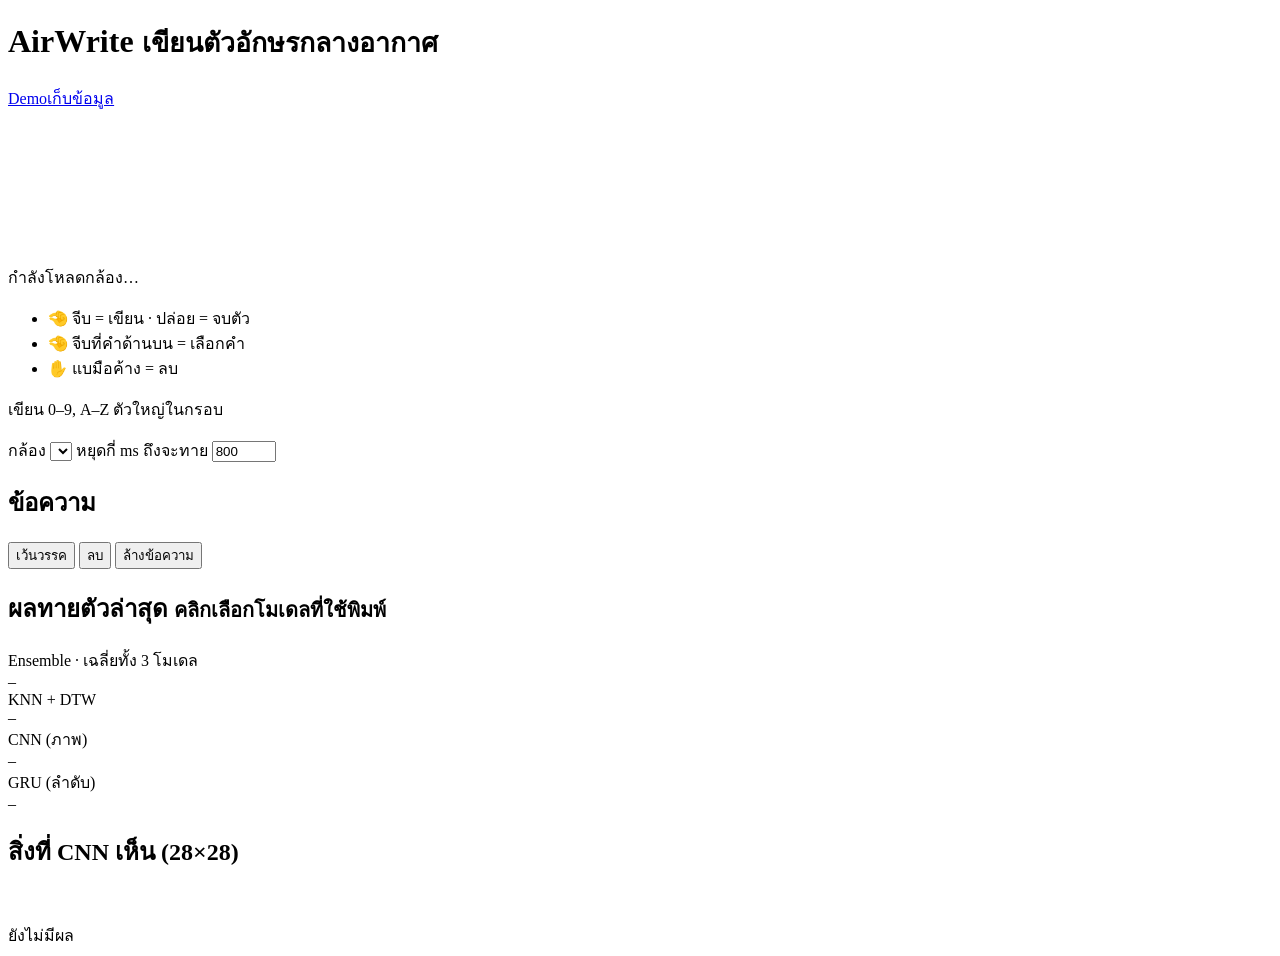
==== web/index.html @ 3aa5a50e "feat: AirWrite air-writing recognition with KNN-DTW, CNN, GRU and word prediction" ====
<!doctype html>
<html lang="th">
<head>
  <meta charset="utf-8">
  <meta name="viewport" content="width=device-width, initial-scale=1">
  <title>AirWrite — เขียนกลางอากาศ</title>
  <link rel="stylesheet" href="/static/style.css">
</head>
<body>
  <header>
    <h1><span>Air</span>Write <small>เขียนตัวอักษรกลางอากาศ</small></h1>
    <nav><a href="/" class="active">Demo</a><a href="/collect">เก็บข้อมูล</a></nav>
  </header>
  <main>
    <section class="camera-col">
      <div class="stage">
        <video id="video" playsinline muted></video>
        <canvas id="canvas"></canvas>
        <div class="badge" id="pose">กำลังโหลดกล้อง…</div>
      </div>
      <ul class="gestures">
        <li><span>🤏</span> จีบ = เขียน · ปล่อย = จบตัว</li>
        <li><span>🤏</span> จีบที่คำด้านบน = เลือกคำ</li>
        <li><span>✋</span> แบมือค้าง = ลบ</li>
      </ul>
      <p class="hint">เขียน 0–9, A–Z ตัวใหญ่ในกรอบ <span id="pen-status" class="status"></span></p>
      <div class="controls">
        <label>กล้อง <select id="camera"></select></label>
        <label>หยุดกี่ ms ถึงจะทาย <input id="pause" type="number" min="300" max="3000" step="100" value="800"></label>
      </div>
    </section>

    <aside>
      <div class="panel text-panel">
        <h2>ข้อความ</h2>
        <div class="output"><span id="committed"></span><span id="current" class="current"></span><span class="caret"></span></div>
        <div class="suggestions" id="suggestions"></div>
        <div class="row">
          <button id="space">เว้นวรรค</button>
          <button id="backspace">ลบ</button>
          <button id="clear-text">ล้างข้อความ</button>
        </div>
      </div>

      <div class="panel">
        <h2>ผลทายตัวล่าสุด <small>คลิกเลือกโมเดลที่ใช้พิมพ์</small></h2>
        <div class="model ensemble selected" data-model="ensemble"><div class="name">Ensemble · เฉลี่ยทั้ง 3 โมเดล</div><div class="char">–</div><div class="prob"></div><div class="others"></div><div class="ms"></div></div>
        <div class="models">
          <div class="model" data-model="knn_dtw"><div class="name">KNN + DTW</div><div class="char">–</div><div class="prob"></div><div class="others"></div><div class="ms"></div></div>
          <div class="model" data-model="cnn"><div class="name">CNN (ภาพ)</div><div class="char">–</div><div class="prob"></div><div class="others"></div><div class="ms"></div></div>
          <div class="model" data-model="gru"><div class="name">GRU (ลำดับ)</div><div class="char">–</div><div class="prob"></div><div class="others"></div><div class="ms"></div></div>
        </div>
      </div>

      <div class="panel">
        <h2>สิ่งที่ CNN เห็น (28×28)</h2>
        <div class="row">
          <canvas id="cnn-view" width="28" height="28"></canvas>
          <div class="hint" id="status">ยังไม่มีผล</div>
        </div>
      </div>
    </aside>
  </main>

  <script type="module" src="/static/js/demo.js"></script>
</body>
</html>
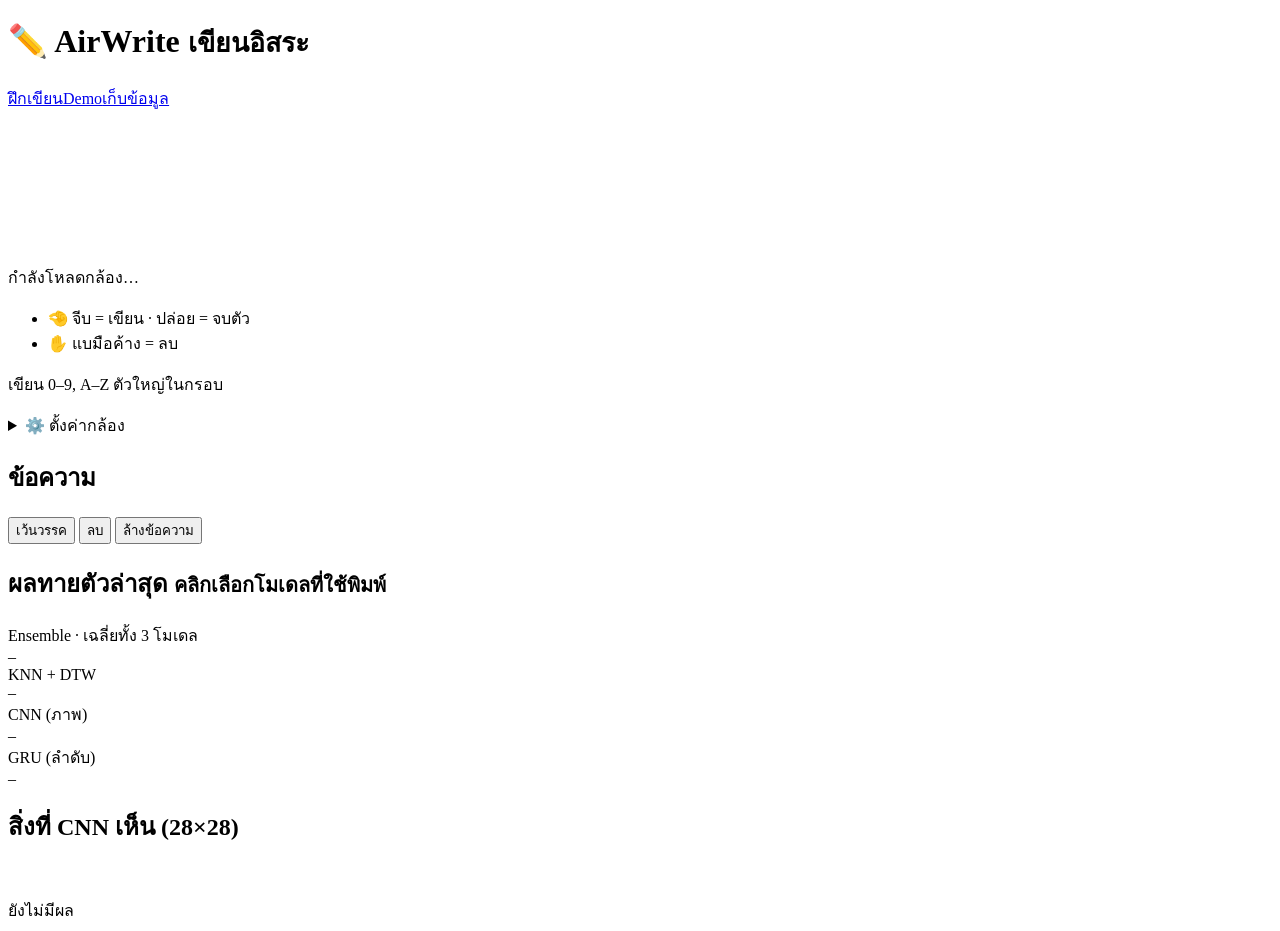
==== commit ccd918ba: "feat: kid-focused practice mode with stroke-order guides and word practice" ====
--- a/web/index.html
+++ b/web/index.html
@@ -4,12 +4,15 @@
   <meta charset="utf-8">
   <meta name="viewport" content="width=device-width, initial-scale=1">
   <title>AirWrite — เขียนกลางอากาศ</title>
+  <link rel="preconnect" href="https://fonts.googleapis.com">
+  <link rel="preconnect" href="https://fonts.gstatic.com" crossorigin>
+  <link rel="stylesheet" href="https://fonts.googleapis.com/css2?family=Mali:wght@500;700&family=Sarabun:wght@400;600;700&display=swap">
   <link rel="stylesheet" href="/static/style.css">
 </head>
 <body>
   <header>
-    <h1><span>Air</span>Write <small>เขียนตัวอักษรกลางอากาศ</small></h1>
-    <nav><a href="/" class="active">Demo</a><a href="/collect">เก็บข้อมูล</a></nav>
+    <h1>✏️ <span>Air</span>Write <small>เขียนอิสระ</small></h1>
+    <nav><a href="/">ฝึกเขียน</a><a href="/demo" class="active">Demo</a><a href="/collect">เก็บข้อมูล</a></nav>
   </header>
   <main>
     <section class="camera-col">
@@ -20,21 +23,22 @@
       </div>
       <ul class="gestures">
         <li><span>🤏</span> จีบ = เขียน · ปล่อย = จบตัว</li>
-        <li><span>🤏</span> จีบที่คำด้านบน = เลือกคำ</li>
         <li><span>✋</span> แบมือค้าง = ลบ</li>
       </ul>
       <p class="hint">เขียน 0–9, A–Z ตัวใหญ่ในกรอบ <span id="pen-status" class="status"></span></p>
-      <div class="controls">
-        <label>กล้อง <select id="camera"></select></label>
-        <label>หยุดกี่ ms ถึงจะทาย <input id="pause" type="number" min="300" max="3000" step="100" value="800"></label>
-      </div>
+      <details class="settings">
+        <summary>⚙️ ตั้งค่ากล้อง</summary>
+        <div class="controls">
+          <label>กล้อง <select id="camera"></select></label>
+          <label>หยุดกี่ ms ถึงจะทาย <input id="pause" type="number" min="300" max="3000" step="100" value="800"></label>
+        </div>
+      </details>
     </section>
 
     <aside>
       <div class="panel text-panel">
         <h2>ข้อความ</h2>
         <div class="output"><span id="committed"></span><span id="current" class="current"></span><span class="caret"></span></div>
-        <div class="suggestions" id="suggestions"></div>
         <div class="row">
           <button id="space">เว้นวรรค</button>
           <button id="backspace">ลบ</button>
